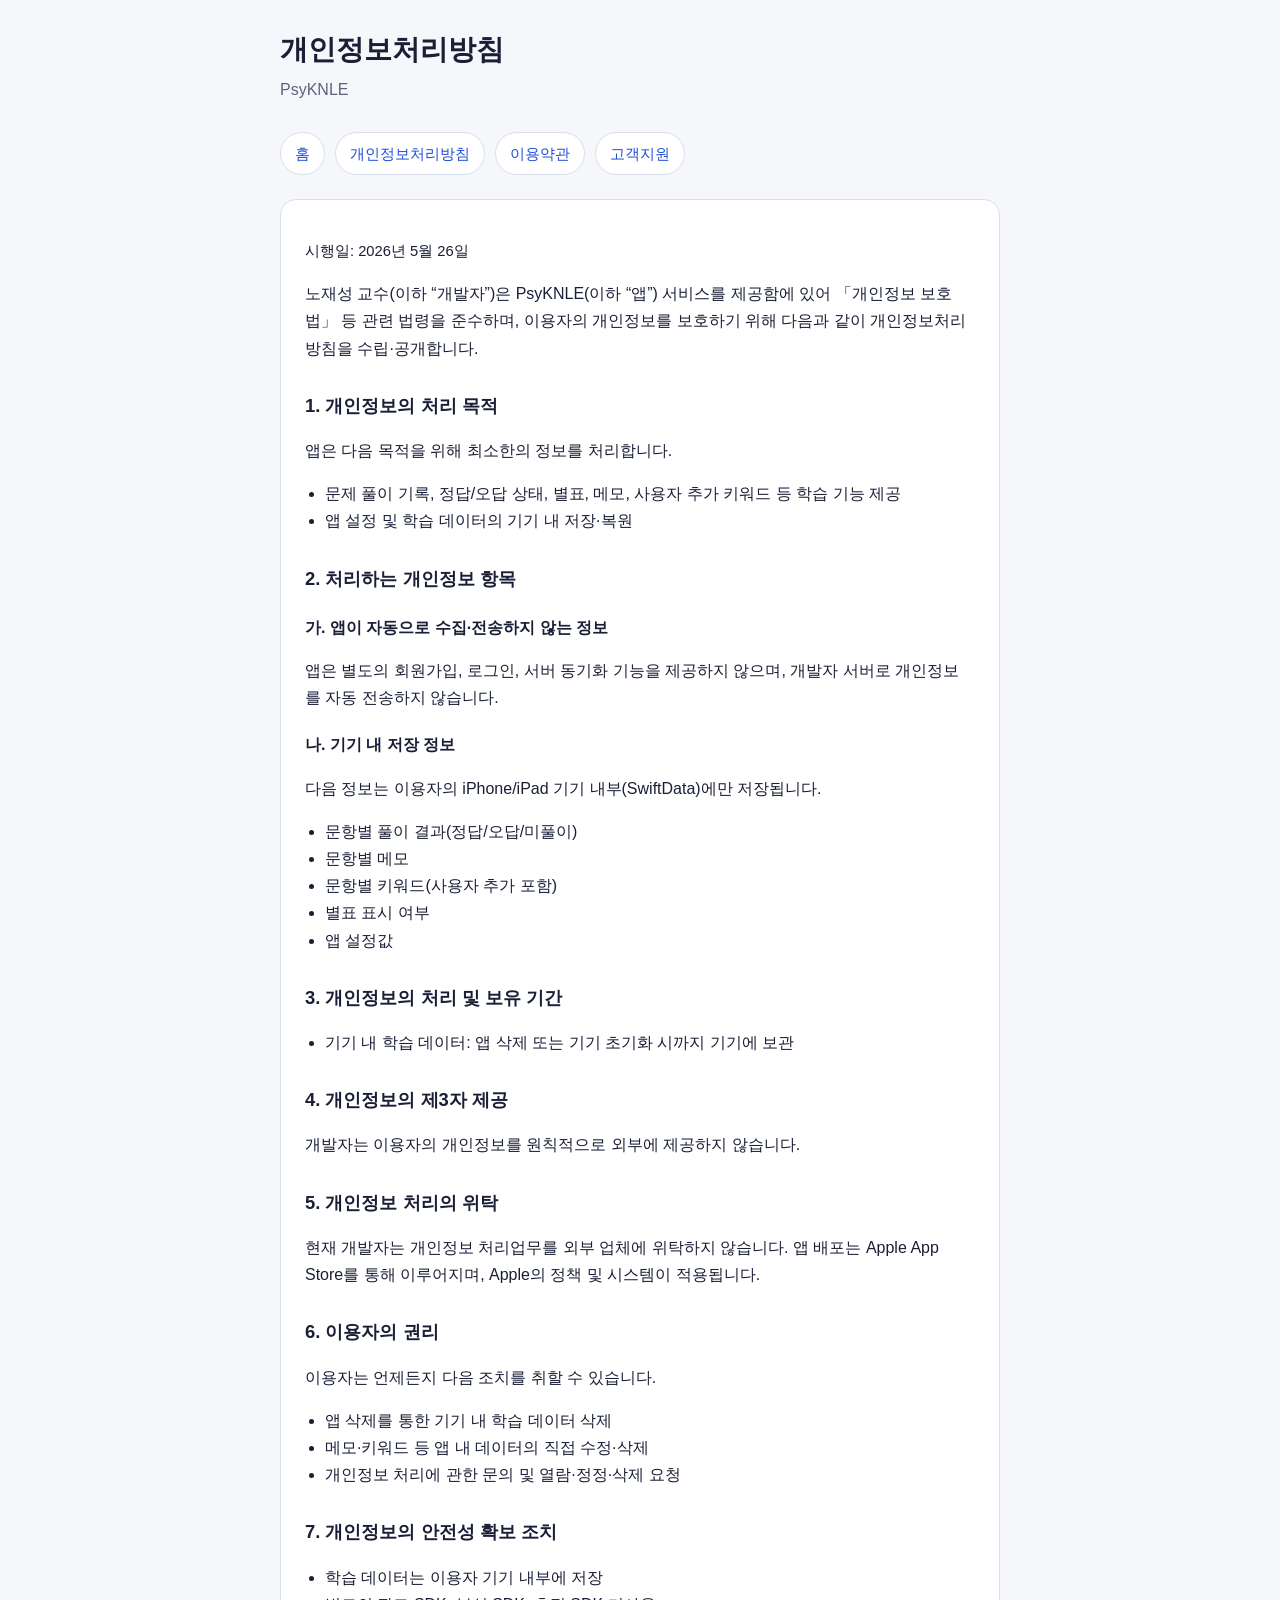
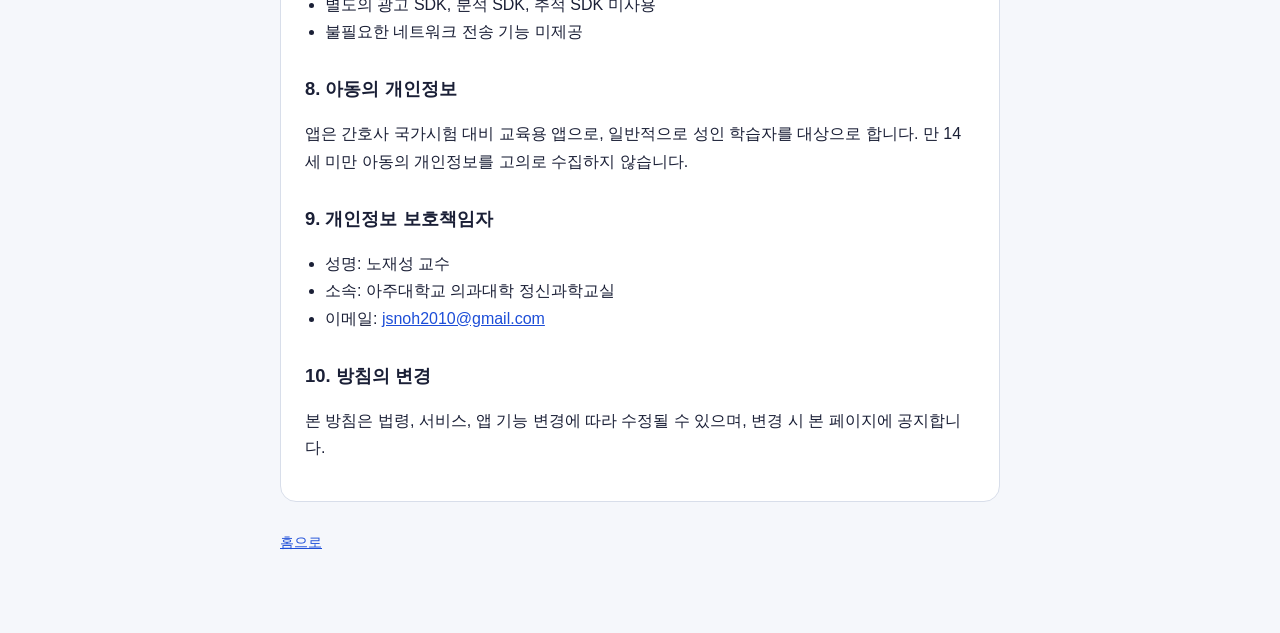
==== docs/privacy.html @ eff9ef90 "PsyKNLE 앱 초기 구성: 2026년 정신간호학 35문항 PsyKMLE와 같은 구조(SwiftUI + SwiftData)로 간호사 국가시험 정신간호학 기출문제 풀이 앱을 만든다" ====
<!DOCTYPE html>
<html lang="ko">
<head>
  <meta charset="utf-8">
  <meta name="viewport" content="width=device-width, initial-scale=1">
  <title>개인정보처리방침 | PsyKNLE</title>
  <meta name="description" content="PsyKNLE 개인정보처리방침">
  <link rel="stylesheet" href="style.css">
</head>
<body>
  <div class="wrap">
    <header>
      <h1>개인정보처리방침</h1>
      <p>PsyKNLE</p>
    </header>

    <nav>
      <a href="index.html">홈</a>
      <a href="privacy.html">개인정보처리방침</a>
      <a href="terms.html">이용약관</a>
      <a href="support.html">고객지원</a>
    </nav>

    <article class="card">
      <p class="meta">시행일: 2026년 5월 26일</p>

      <p>
        노재성 교수(이하 “개발자”)은 PsyKNLE(이하 “앱”) 서비스를 제공함에 있어
        「개인정보 보호법」 등 관련 법령을 준수하며, 이용자의 개인정보를 보호하기 위해
        다음과 같이 개인정보처리방침을 수립·공개합니다.
      </p>

      <h2>1. 개인정보의 처리 목적</h2>
      <p>앱은 다음 목적을 위해 최소한의 정보를 처리합니다.</p>
      <ul>
        <li>문제 풀이 기록, 정답/오답 상태, 별표, 메모, 사용자 추가 키워드 등 학습 기능 제공</li>
        <li>앱 설정 및 학습 데이터의 기기 내 저장·복원</li>
      </ul>

      <h2>2. 처리하는 개인정보 항목</h2>
      <h3>가. 앱이 자동으로 수집·전송하지 않는 정보</h3>
      <p>
        앱은 별도의 회원가입, 로그인, 서버 동기화 기능을 제공하지 않으며,
        개발자 서버로 개인정보를 자동 전송하지 않습니다.
      </p>

      <h3>나. 기기 내 저장 정보</h3>
      <p>다음 정보는 이용자의 iPhone/iPad 기기 내부(SwiftData)에만 저장됩니다.</p>
      <ul>
        <li>문항별 풀이 결과(정답/오답/미풀이)</li>
        <li>문항별 메모</li>
        <li>문항별 키워드(사용자 추가 포함)</li>
        <li>별표 표시 여부</li>
        <li>앱 설정값</li>
      </ul>

      <h2>3. 개인정보의 처리 및 보유 기간</h2>
      <ul>
        <li>기기 내 학습 데이터: 앱 삭제 또는 기기 초기화 시까지 기기에 보관</li>
      </ul>

      <h2>4. 개인정보의 제3자 제공</h2>
      <p>
        개발자는 이용자의 개인정보를 원칙적으로 외부에 제공하지 않습니다.
      </p>

      <h2>5. 개인정보 처리의 위탁</h2>
      <p>
        현재 개발자는 개인정보 처리업무를 외부 업체에 위탁하지 않습니다.
        앱 배포는 Apple App Store를 통해 이루어지며, Apple의 정책 및 시스템이 적용됩니다.
      </p>

      <h2>6. 이용자의 권리</h2>
      <p>이용자는 언제든지 다음 조치를 취할 수 있습니다.</p>
      <ul>
        <li>앱 삭제를 통한 기기 내 학습 데이터 삭제</li>
        <li>메모·키워드 등 앱 내 데이터의 직접 수정·삭제</li>
        <li>개인정보 처리에 관한 문의 및 열람·정정·삭제 요청</li>
      </ul>

      <h2>7. 개인정보의 안전성 확보 조치</h2>
      <ul>
        <li>학습 데이터는 이용자 기기 내부에 저장</li>
        <li>별도의 광고 SDK, 분석 SDK, 추적 SDK 미사용</li>
        <li>불필요한 네트워크 전송 기능 미제공</li>
      </ul>

      <h2>8. 아동의 개인정보</h2>
      <p>
        앱은 간호사 국가시험 대비 교육용 앱으로, 일반적으로 성인 학습자를 대상으로 합니다.
        만 14세 미만 아동의 개인정보를 고의로 수집하지 않습니다.
      </p>

      <h2>9. 개인정보 보호책임자</h2>
      <ul>
        <li>성명: 노재성 교수</li>
        <li>소속: 아주대학교 의과대학 정신과학교실</li>
        <li>이메일: <a href="mailto:jsnoh2010@gmail.com">jsnoh2010@gmail.com</a></li>
      </ul>

      <h2>10. 방침의 변경</h2>
      <p>
        본 방침은 법령, 서비스, 앱 기능 변경에 따라 수정될 수 있으며,
        변경 시 본 페이지에 공지합니다.
      </p>
    </article>

    <footer>
      <p><a href="index.html">홈으로</a></p>
    </footer>
  </div>
</body>
</html>
---- docs/style.css ----
:root {
  color-scheme: light dark;
  --bg: #f5f7fb;
  --card: #ffffff;
  --text: #1a1f36;
  --muted: #5b647a;
  --accent: #1d4ed8;
  --border: #d8deea;
}

@media (prefers-color-scheme: dark) {
  :root {
    --bg: #0f1419;
    --card: #171d27;
    --text: #eef2ff;
    --muted: #a8b0c3;
    --accent: #7cb0ff;
    --border: #2a3344;
  }
}

* {
  box-sizing: border-box;
}

body {
  margin: 0;
  font-family: -apple-system, BlinkMacSystemFont, "Apple SD Gothic Neo", "Noto Sans KR", sans-serif;
  background: var(--bg);
  color: var(--text);
  line-height: 1.7;
}

a {
  color: var(--accent);
}

.wrap {
  max-width: 760px;
  margin: 0 auto;
  padding: 32px 20px 64px;
}

header {
  margin-bottom: 28px;
}

header h1 {
  margin: 0 0 8px;
  font-size: 1.75rem;
  line-height: 1.3;
}

header p {
  margin: 0;
  color: var(--muted);
}

nav {
  display: flex;
  flex-wrap: wrap;
  gap: 10px;
  margin-bottom: 24px;
}

nav a {
  display: inline-block;
  padding: 8px 14px;
  border: 1px solid var(--border);
  border-radius: 999px;
  text-decoration: none;
  background: var(--card);
  font-size: 0.95rem;
}

.card {
  background: var(--card);
  border: 1px solid var(--border);
  border-radius: 16px;
  padding: 24px;
  margin-bottom: 20px;
}

.card h2 {
  margin: 28px 0 12px;
  font-size: 1.15rem;
}

.card h2:first-child {
  margin-top: 0;
}

.card h3 {
  margin: 20px 0 8px;
  font-size: 1rem;
}

.card p,
.card li {
  color: var(--text);
}

.card ul,
.card ol {
  padding-left: 1.25rem;
}

.meta {
  color: var(--muted);
  font-size: 0.92rem;
}

footer {
  margin-top: 28px;
  color: var(--muted);
  font-size: 0.9rem;
}

.hero-links {
  display: grid;
  gap: 12px;
}

.hero-links a {
  display: block;
  padding: 16px 18px;
  border-radius: 14px;
  border: 1px solid var(--border);
  background: var(--card);
  text-decoration: none;
  color: inherit;
}

.hero-links a strong {
  display: block;
  margin-bottom: 4px;
  color: var(--text);
}

.hero-links a span {
  color: var(--muted);
  font-size: 0.95rem;
}
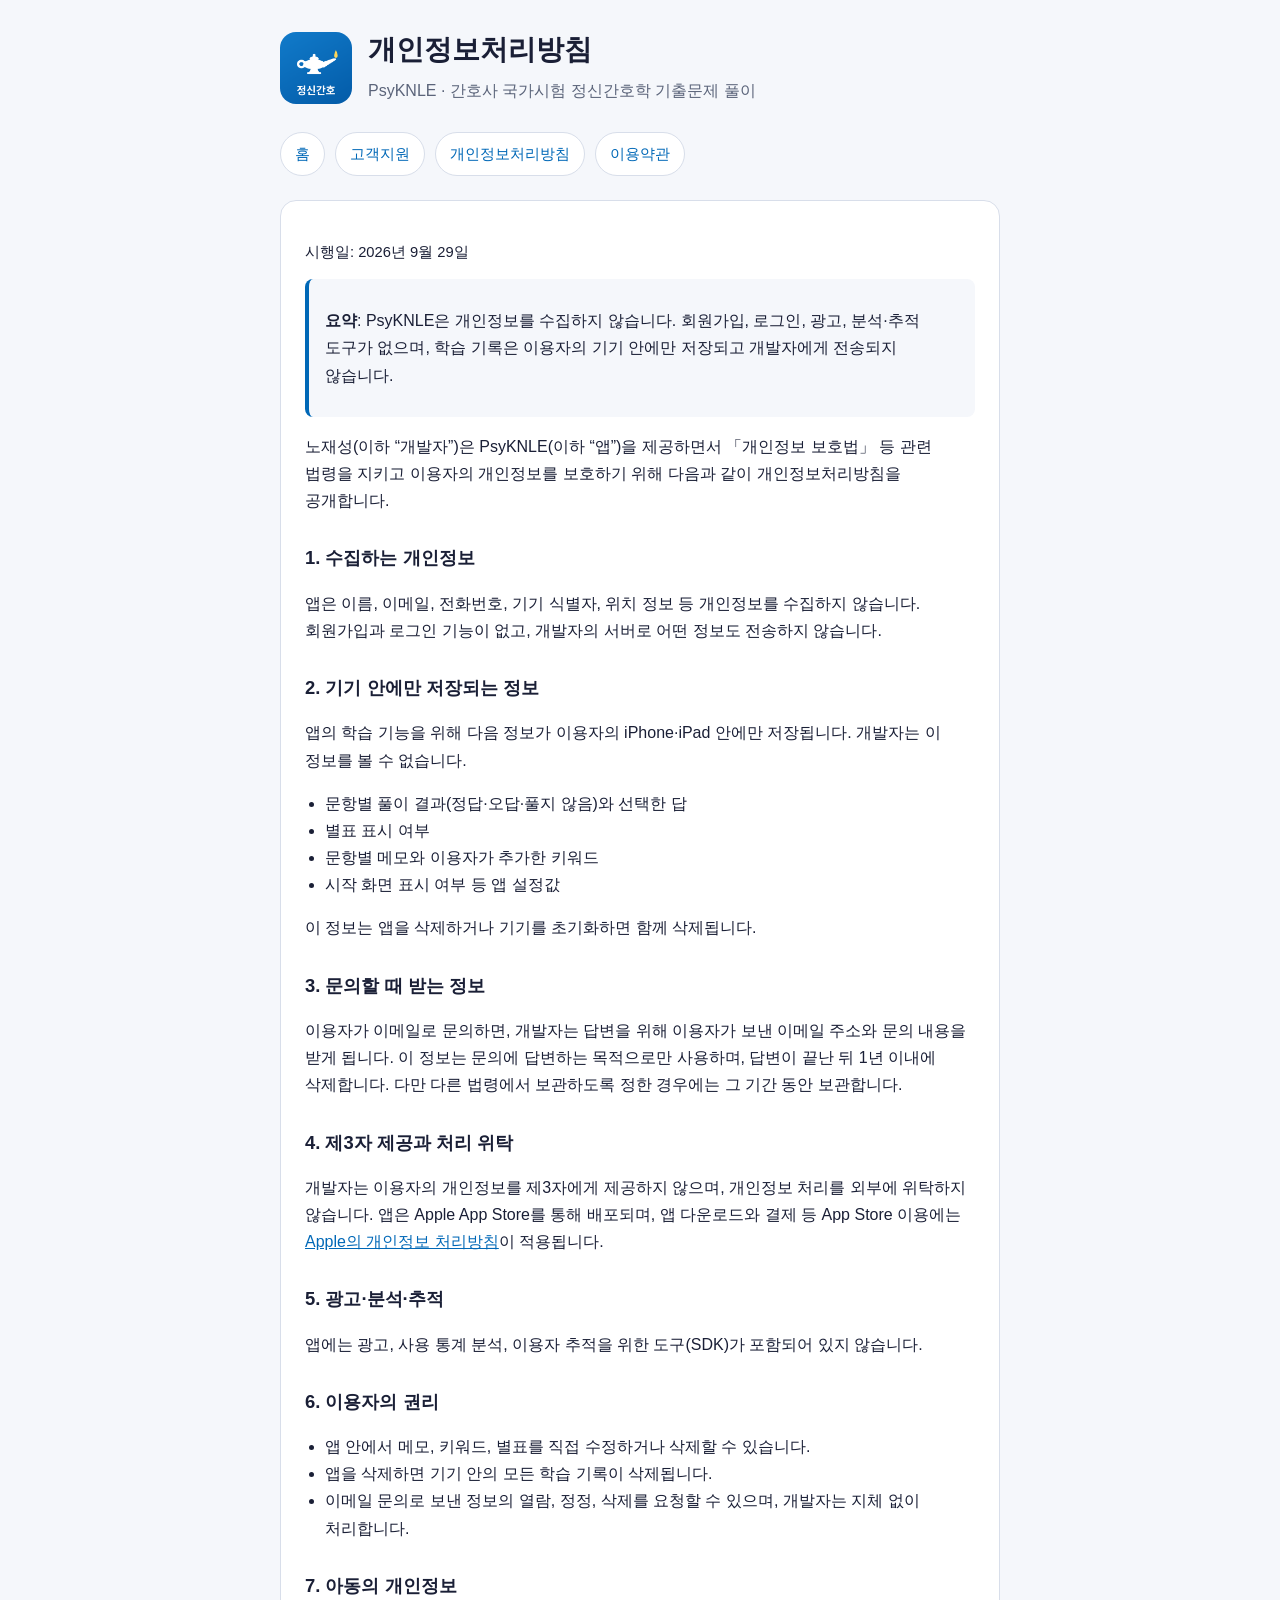
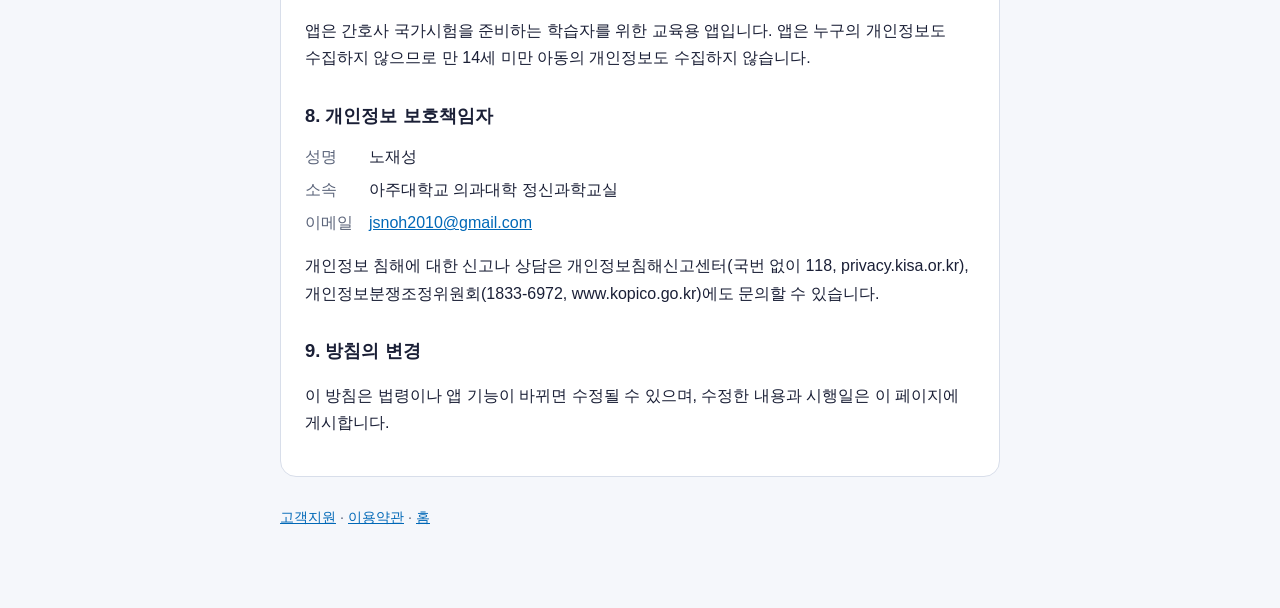
==== commit 17ac72b1: "지원 웹페이지를 PsyKNLE에 맞게 새로 작성 PsyKMLE에서 가져온 docs 페이지를 간호사 국가시험 앱에 맞게 다시 쓴다.  - 홈: 앱 소개(2020~2026년 245문항" ====
--- a/docs/privacy.html
+++ b/docs/privacy.html
@@ -5,108 +5,104 @@
   <meta name="viewport" content="width=device-width, initial-scale=1">
   <title>개인정보처리방침 | PsyKNLE</title>
   <meta name="description" content="PsyKNLE 개인정보처리방침">
+  <link rel="icon" href="icon.png">
   <link rel="stylesheet" href="style.css">
 </head>
 <body>
   <div class="wrap">
-    <header>
-      <h1>개인정보처리방침</h1>
-      <p>PsyKNLE</p>
+    <header class="brand">
+      <img src="icon.png" alt="PsyKNLE 앱 아이콘">
+      <div>
+        <h1>개인정보처리방침</h1>
+        <p>PsyKNLE · 간호사 국가시험 정신간호학 기출문제 풀이</p>
+      </div>
     </header>
 
     <nav>
       <a href="index.html">홈</a>
+      <a href="support.html">고객지원</a>
       <a href="privacy.html">개인정보처리방침</a>
       <a href="terms.html">이용약관</a>
-      <a href="support.html">고객지원</a>
     </nav>
 
     <article class="card">
-      <p class="meta">시행일: 2026년 5월 26일</p>
+      <p class="meta">시행일: 2026년 9월 29일</p>
+
+      <div class="notice">
+        <p><strong>요약</strong>: PsyKNLE은 개인정보를 수집하지 않습니다. 회원가입, 로그인, 광고, 분석·추적 도구가 없으며,
+        학습 기록은 이용자의 기기 안에만 저장되고 개발자에게 전송되지 않습니다.</p>
+      </div>
 
       <p>
-        노재성 교수(이하 “개발자”)은 PsyKNLE(이하 “앱”) 서비스를 제공함에 있어
-        「개인정보 보호법」 등 관련 법령을 준수하며, 이용자의 개인정보를 보호하기 위해
-        다음과 같이 개인정보처리방침을 수립·공개합니다.
+        노재성(이하 “개발자”)은 PsyKNLE(이하 “앱”)을 제공하면서 「개인정보 보호법」 등 관련 법령을 지키고
+        이용자의 개인정보를 보호하기 위해 다음과 같이 개인정보처리방침을 공개합니다.
       </p>
 
-      <h2>1. 개인정보의 처리 목적</h2>
-      <p>앱은 다음 목적을 위해 최소한의 정보를 처리합니다.</p>
+      <h2>1. 수집하는 개인정보</h2>
+      <p>
+        앱은 이름, 이메일, 전화번호, 기기 식별자, 위치 정보 등 개인정보를 수집하지 않습니다.
+        회원가입과 로그인 기능이 없고, 개발자의 서버로 어떤 정보도 전송하지 않습니다.
+      </p>
+
+      <h2>2. 기기 안에만 저장되는 정보</h2>
+      <p>앱의 학습 기능을 위해 다음 정보가 이용자의 iPhone·iPad 안에만 저장됩니다. 개발자는 이 정보를 볼 수 없습니다.</p>
       <ul>
-        <li>문제 풀이 기록, 정답/오답 상태, 별표, 메모, 사용자 추가 키워드 등 학습 기능 제공</li>
-        <li>앱 설정 및 학습 데이터의 기기 내 저장·복원</li>
+        <li>문항별 풀이 결과(정답·오답·풀지 않음)와 선택한 답</li>
+        <li>별표 표시 여부</li>
+        <li>문항별 메모와 이용자가 추가한 키워드</li>
+        <li>시작 화면 표시 여부 등 앱 설정값</li>
+      </ul>
+      <p>이 정보는 앱을 삭제하거나 기기를 초기화하면 함께 삭제됩니다.</p>
+
+      <h2>3. 문의할 때 받는 정보</h2>
+      <p>
+        이용자가 이메일로 문의하면, 개발자는 답변을 위해 이용자가 보낸 이메일 주소와 문의 내용을 받게 됩니다.
+        이 정보는 문의에 답변하는 목적으로만 사용하며, 답변이 끝난 뒤 1년 이내에 삭제합니다.
+        다만 다른 법령에서 보관하도록 정한 경우에는 그 기간 동안 보관합니다.
+      </p>
+
+      <h2>4. 제3자 제공과 처리 위탁</h2>
+      <p>
+        개발자는 이용자의 개인정보를 제3자에게 제공하지 않으며, 개인정보 처리를 외부에 위탁하지 않습니다.
+        앱은 Apple App Store를 통해 배포되며, 앱 다운로드와 결제 등 App Store 이용에는
+        <a href="https://www.apple.com/kr/legal/privacy/" rel="noopener">Apple의 개인정보 처리방침</a>이 적용됩니다.
+      </p>
+
+      <h2>5. 광고·분석·추적</h2>
+      <p>앱에는 광고, 사용 통계 분석, 이용자 추적을 위한 도구(SDK)가 포함되어 있지 않습니다.</p>
+
+      <h2>6. 이용자의 권리</h2>
+      <ul>
+        <li>앱 안에서 메모, 키워드, 별표를 직접 수정하거나 삭제할 수 있습니다.</li>
+        <li>앱을 삭제하면 기기 안의 모든 학습 기록이 삭제됩니다.</li>
+        <li>이메일 문의로 보낸 정보의 열람, 정정, 삭제를 요청할 수 있으며, 개발자는 지체 없이 처리합니다.</li>
       </ul>
 
-      <h2>2. 처리하는 개인정보 항목</h2>
-      <h3>가. 앱이 자동으로 수집·전송하지 않는 정보</h3>
+      <h2>7. 아동의 개인정보</h2>
       <p>
-        앱은 별도의 회원가입, 로그인, 서버 동기화 기능을 제공하지 않으며,
-        개발자 서버로 개인정보를 자동 전송하지 않습니다.
+        앱은 간호사 국가시험을 준비하는 학습자를 위한 교육용 앱입니다. 앱은 누구의 개인정보도 수집하지 않으므로
+        만 14세 미만 아동의 개인정보도 수집하지 않습니다.
       </p>
 
-      <h3>나. 기기 내 저장 정보</h3>
-      <p>다음 정보는 이용자의 iPhone/iPad 기기 내부(SwiftData)에만 저장됩니다.</p>
-      <ul>
-        <li>문항별 풀이 결과(정답/오답/미풀이)</li>
-        <li>문항별 메모</li>
-        <li>문항별 키워드(사용자 추가 포함)</li>
-        <li>별표 표시 여부</li>
-        <li>앱 설정값</li>
-      </ul>
-
-      <h2>3. 개인정보의 처리 및 보유 기간</h2>
-      <ul>
-        <li>기기 내 학습 데이터: 앱 삭제 또는 기기 초기화 시까지 기기에 보관</li>
-      </ul>
-
-      <h2>4. 개인정보의 제3자 제공</h2>
+      <h2>8. 개인정보 보호책임자</h2>
+      <dl class="info">
+        <dt>성명</dt><dd>노재성</dd>
+        <dt>소속</dt><dd>아주대학교 의과대학 정신과학교실</dd>
+        <dt>이메일</dt><dd><a href="mailto:jsnoh2010@gmail.com">jsnoh2010@gmail.com</a></dd>
+      </dl>
       <p>
-        개발자는 이용자의 개인정보를 원칙적으로 외부에 제공하지 않습니다.
+        개인정보 침해에 대한 신고나 상담은 개인정보침해신고센터(국번 없이 118, privacy.kisa.or.kr),
+        개인정보분쟁조정위원회(1833-6972, www.kopico.go.kr)에도 문의할 수 있습니다.
       </p>
 
-      <h2>5. 개인정보 처리의 위탁</h2>
+      <h2>9. 방침의 변경</h2>
       <p>
-        현재 개발자는 개인정보 처리업무를 외부 업체에 위탁하지 않습니다.
-        앱 배포는 Apple App Store를 통해 이루어지며, Apple의 정책 및 시스템이 적용됩니다.
-      </p>
-
-      <h2>6. 이용자의 권리</h2>
-      <p>이용자는 언제든지 다음 조치를 취할 수 있습니다.</p>
-      <ul>
-        <li>앱 삭제를 통한 기기 내 학습 데이터 삭제</li>
-        <li>메모·키워드 등 앱 내 데이터의 직접 수정·삭제</li>
-        <li>개인정보 처리에 관한 문의 및 열람·정정·삭제 요청</li>
-      </ul>
-
-      <h2>7. 개인정보의 안전성 확보 조치</h2>
-      <ul>
-        <li>학습 데이터는 이용자 기기 내부에 저장</li>
-        <li>별도의 광고 SDK, 분석 SDK, 추적 SDK 미사용</li>
-        <li>불필요한 네트워크 전송 기능 미제공</li>
-      </ul>
-
-      <h2>8. 아동의 개인정보</h2>
-      <p>
-        앱은 간호사 국가시험 대비 교육용 앱으로, 일반적으로 성인 학습자를 대상으로 합니다.
-        만 14세 미만 아동의 개인정보를 고의로 수집하지 않습니다.
-      </p>
-
-      <h2>9. 개인정보 보호책임자</h2>
-      <ul>
-        <li>성명: 노재성 교수</li>
-        <li>소속: 아주대학교 의과대학 정신과학교실</li>
-        <li>이메일: <a href="mailto:jsnoh2010@gmail.com">jsnoh2010@gmail.com</a></li>
-      </ul>
-
-      <h2>10. 방침의 변경</h2>
-      <p>
-        본 방침은 법령, 서비스, 앱 기능 변경에 따라 수정될 수 있으며,
-        변경 시 본 페이지에 공지합니다.
+        이 방침은 법령이나 앱 기능이 바뀌면 수정될 수 있으며, 수정한 내용과 시행일은 이 페이지에 게시합니다.
       </p>
     </article>
 
     <footer>
-      <p><a href="index.html">홈으로</a></p>
+      <p><a href="support.html">고객지원</a> · <a href="terms.html">이용약관</a> · <a href="index.html">홈</a></p>
     </footer>
   </div>
 </body>
--- a/docs/style.css
+++ b/docs/style.css
@@ -4,7 +4,7 @@
   --card: #ffffff;
   --text: #1a1f36;
   --muted: #5b647a;
-  --accent: #1d4ed8;
+  --accent: #0068b7;
   --border: #d8deea;
 }
 
@@ -14,7 +14,7 @@
     --card: #171d27;
     --text: #eef2ff;
     --muted: #a8b0c3;
-    --accent: #7cb0ff;
+    --accent: #6fb3ec;
     --border: #2a3344;
   }
 }
@@ -29,6 +29,8 @@
   background: var(--bg);
   color: var(--text);
   line-height: 1.7;
+  word-break: keep-all;
+  overflow-wrap: anywhere;
 }
 
 a {
@@ -141,3 +143,38 @@
   color: var(--muted);
   font-size: 0.95rem;
 }
+
+.brand {
+  display: flex;
+  align-items: center;
+  gap: 16px;
+}
+
+.brand img {
+  width: 72px;
+  height: 72px;
+  border-radius: 16px;
+  flex-shrink: 0;
+}
+
+.notice {
+  border-left: 4px solid var(--accent);
+  padding: 12px 16px;
+  background: var(--bg);
+  border-radius: 8px;
+}
+
+dl.info {
+  display: grid;
+  grid-template-columns: max-content 1fr;
+  gap: 6px 16px;
+  margin: 0;
+}
+
+dl.info dt {
+  color: var(--muted);
+}
+
+dl.info dd {
+  margin: 0;
+}
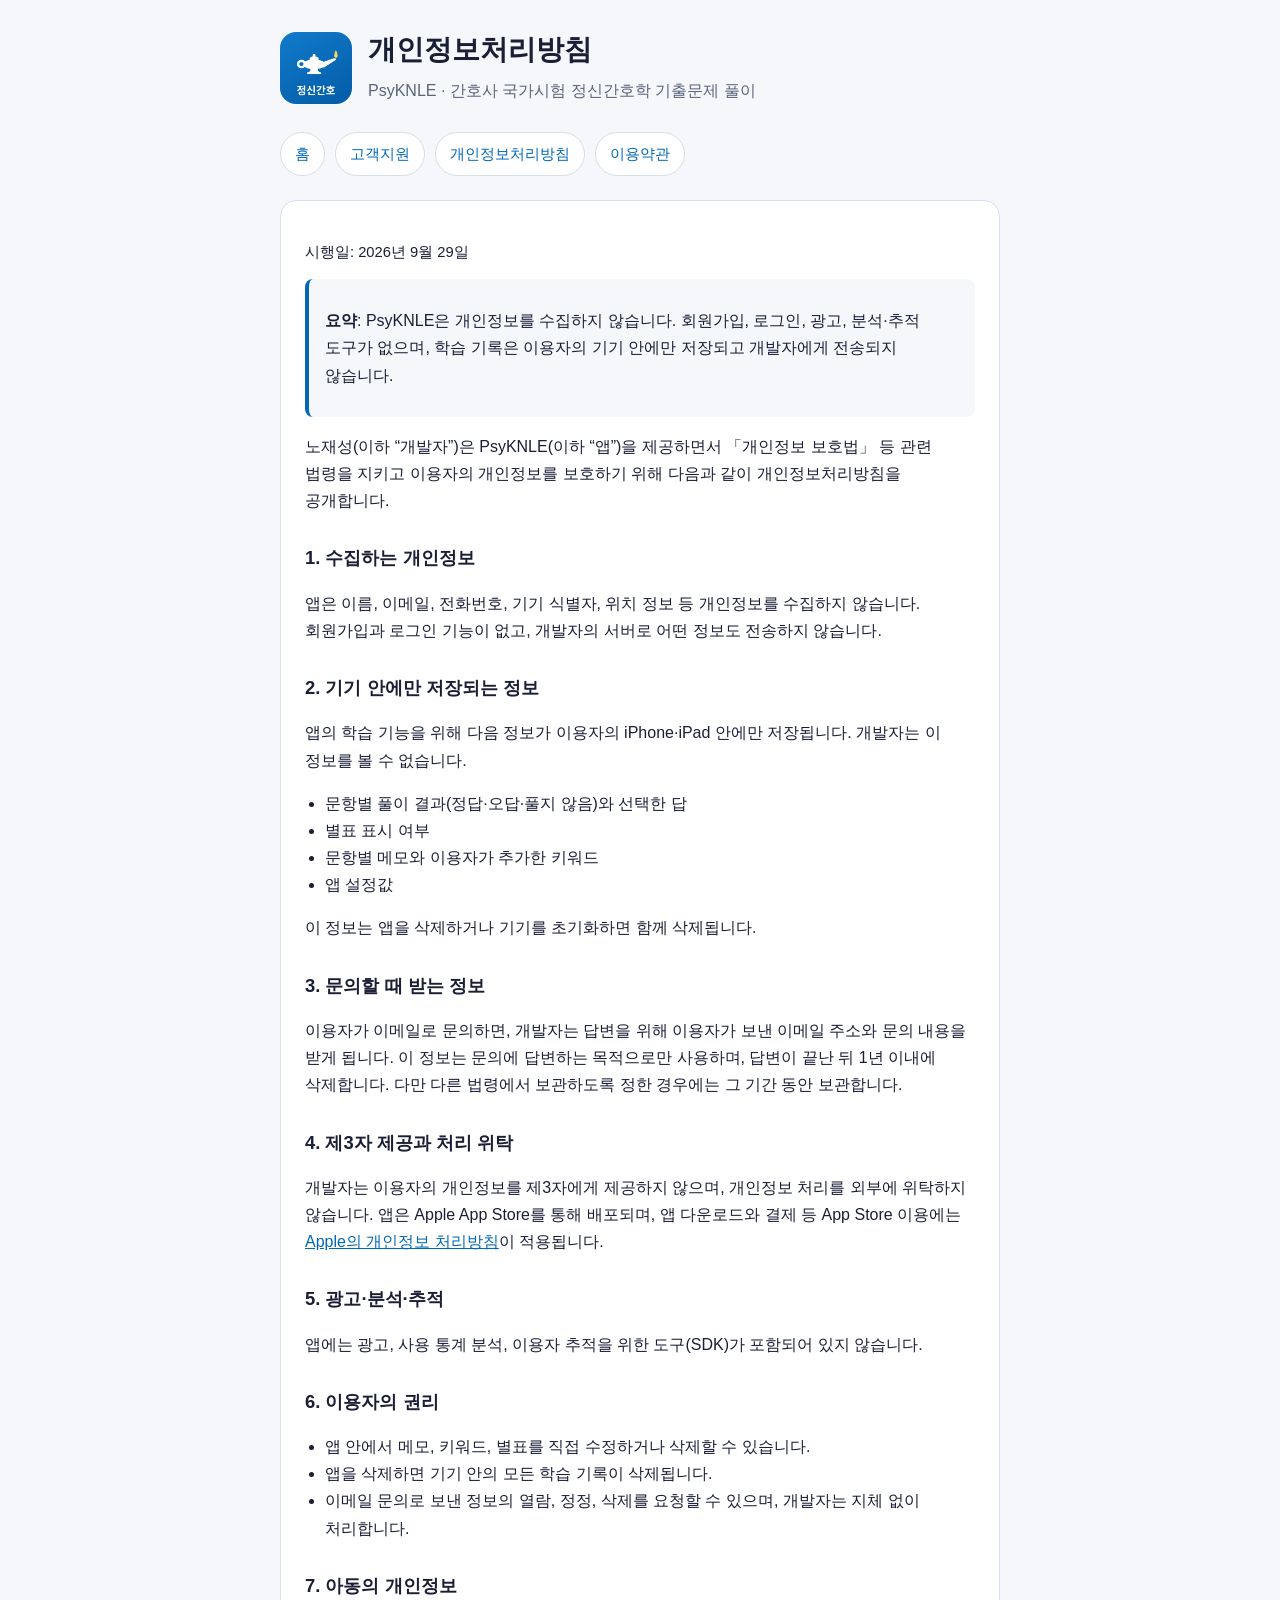
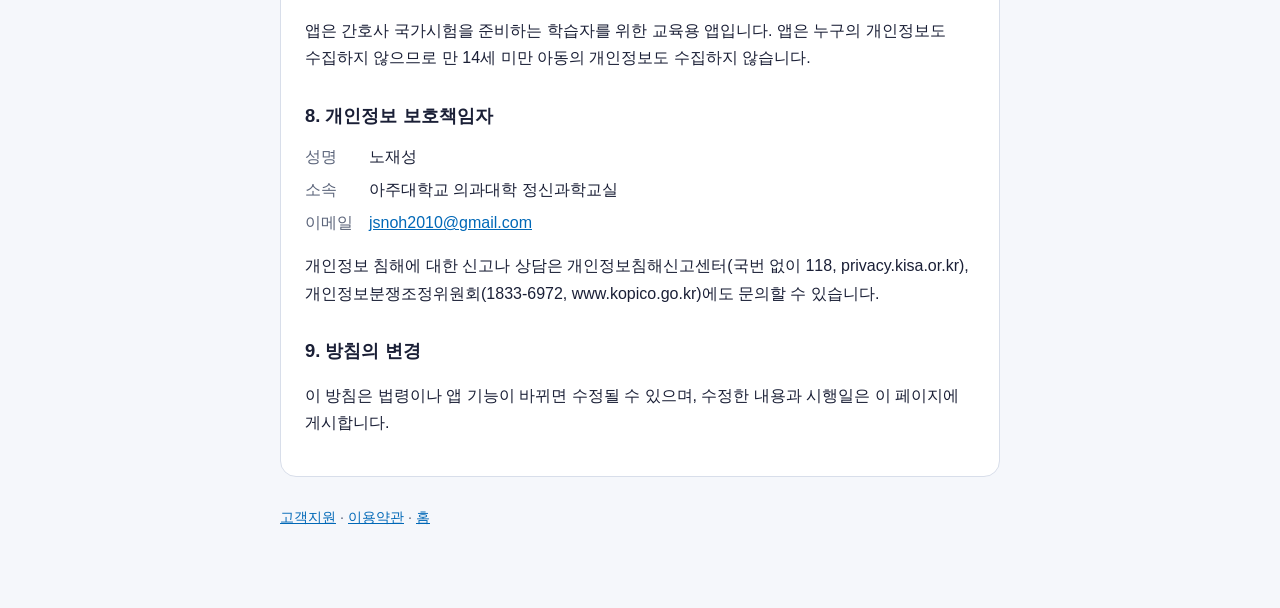
==== commit e75943be: "시작 화면을 없애고 실행 후 바로 문항 목록으로 진입 "시작하기" 버튼이 있던 WelcomeView를 지우고 ContentView가 곧바로 문항 목록을 보여 준다. 버전은 문항 목" ====
--- a/docs/privacy.html
+++ b/docs/privacy.html
@@ -50,7 +50,7 @@
         <li>문항별 풀이 결과(정답·오답·풀지 않음)와 선택한 답</li>
         <li>별표 표시 여부</li>
         <li>문항별 메모와 이용자가 추가한 키워드</li>
-        <li>시작 화면 표시 여부 등 앱 설정값</li>
+        <li>앱 설정값</li>
       </ul>
       <p>이 정보는 앱을 삭제하거나 기기를 초기화하면 함께 삭제됩니다.</p>
 
